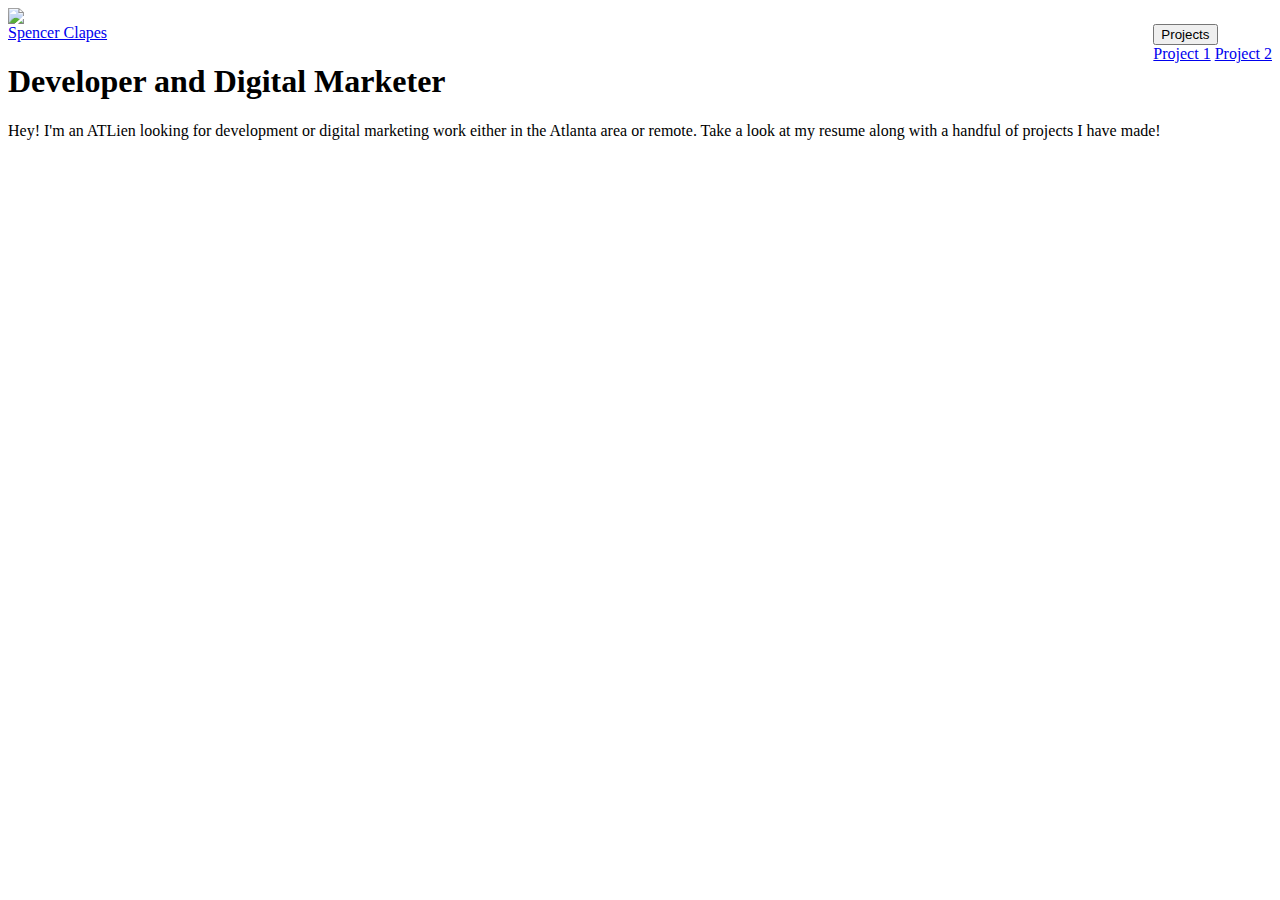
==== templates/indexCopy.html @ e40e88c2 "getting there on simple homepage" ====
<html lang="en">
	<head>
		<meta charset="UTF-8">
		<title>Spencer Clapes</title>
		<link type="text/css" rel="stylesheet" href="C:\Users\Spencer Clapes\Documents\SpencerWebsite\spencer-website\static\style\styles.css">
	</head>
	<body>
		<img class="imageBody" src="C:\Users\Spencer Clapes\Documents\SpencerWebsite\spencer-website\static\img\SpenceTatoColorful.png">
		<div class="header">
			<a href="http://www.spencerclapes.com" class="logo">Spencer Clapes</a>
			<div class="dropdown" style="float: right;">
				<button class="drop-button">Projects</button>
				<div class="dropdown-content">
					<a href="#" class="topProjButton">Project 1</a>
					<a href="#" class="botProjButton">Project 2</a>
				</div>
			</div>
		</div>
		<div class="bodyBody">
			<h1>Developer and Digital Marketer</h1>
			<p>Hey! I'm an ATLien looking for development or digital marketing work either in the Atlanta area or remote. Take a look at my resume along with a handful of projects I have made!</p>
		</div>
	</body>
</html>
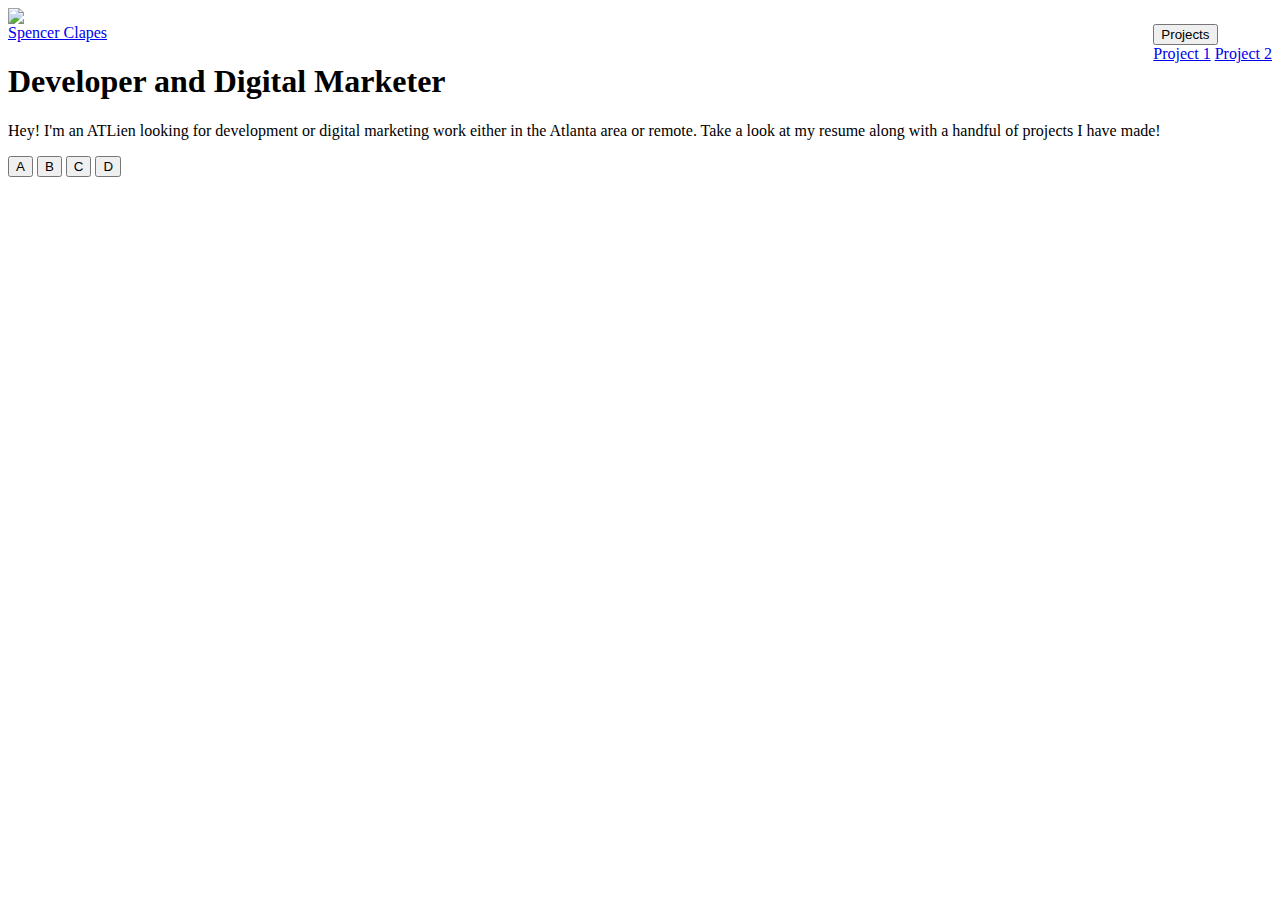
==== commit 237adbe9: "add sidebar" ====
--- a/templates/indexCopy.html
+++ b/templates/indexCopy.html
@@ -20,5 +20,13 @@
 			<h1>Developer and Digital Marketer</h1>
 			<p>Hey! I'm an ATLien looking for development or digital marketing work either in the Atlanta area or remote. Take a look at my resume along with a handful of projects I have made!</p>
 		</div>
+		<div class="sideBar">
+			<div class="buttonHold">
+				<button class="resumeButts">A</button>
+				<button class="resumeButts">B</button>
+				<button class="resumeButts">C</button>
+				<button class="resumeButts">D</button>
+			</div>
+		</div>
 	</body>
 </html>
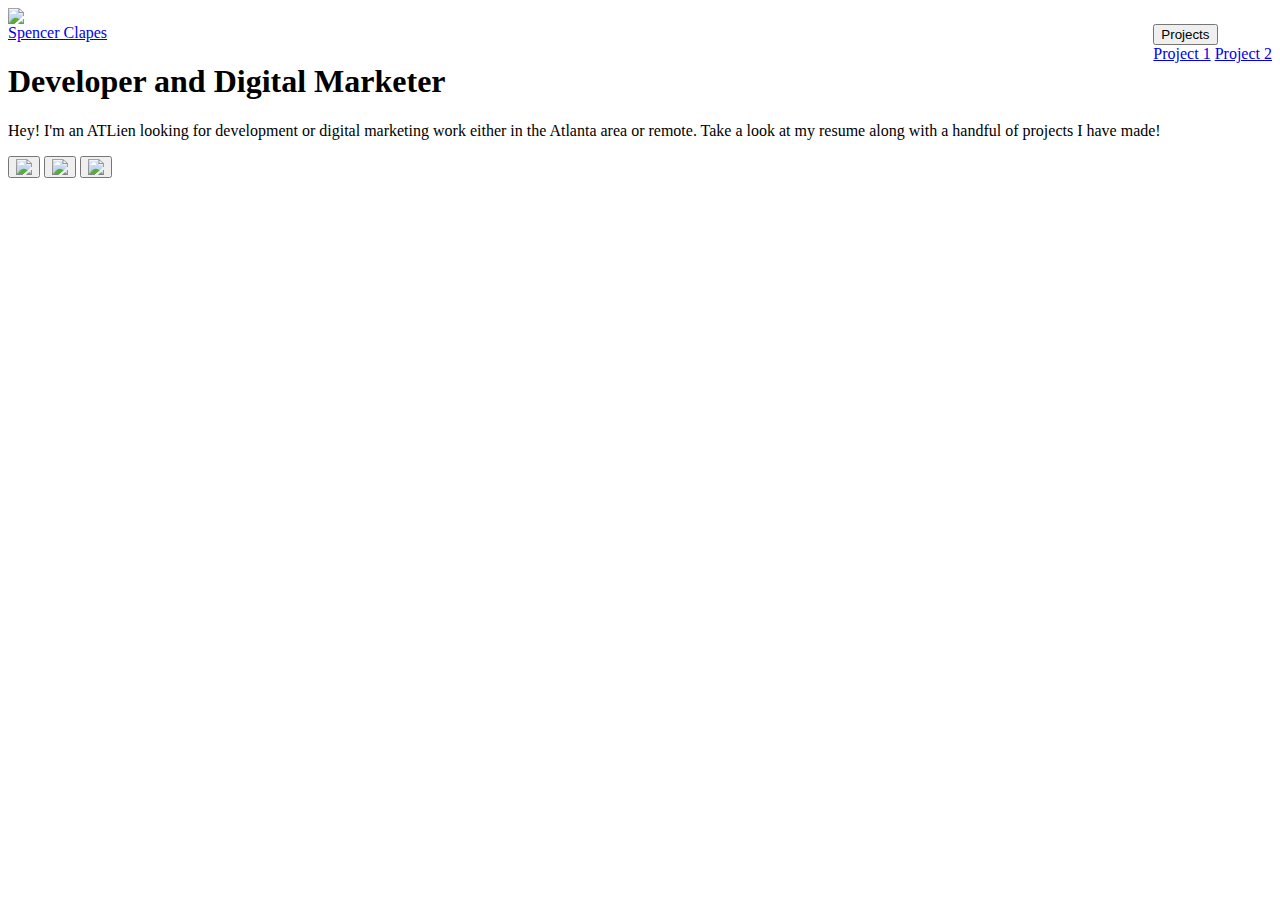
==== commit 77466559: "added sidebar and logos" ====
--- a/templates/indexCopy.html
+++ b/templates/indexCopy.html
@@ -22,10 +22,9 @@
 		</div>
 		<div class="sideBar">
 			<div class="buttonHold">
-				<button class="resumeButts">A</button>
-				<button class="resumeButts">B</button>
-				<button class="resumeButts">C</button>
-				<button class="resumeButts">D</button>
+				<button class="resumeButts"><img class="logoBugs" src="C:\Users\Spencer Clapes\Documents\SpencerWebsite\spencer-website\static\img\linkedInLogo.png"></button>
+				<button class="resumeButts"><img class="logoBugs" src="C:\Users\Spencer Clapes\Documents\SpencerWebsite\spencer-website\static\img\githubLogo.png"></button>
+				<button class="resumeButts"><img class="logoBugs" src="C:\Users\Spencer Clapes\Documents\SpencerWebsite\spencer-website\static\img\downloadLogo.png"></button>
 			</div>
 		</div>
 	</body>
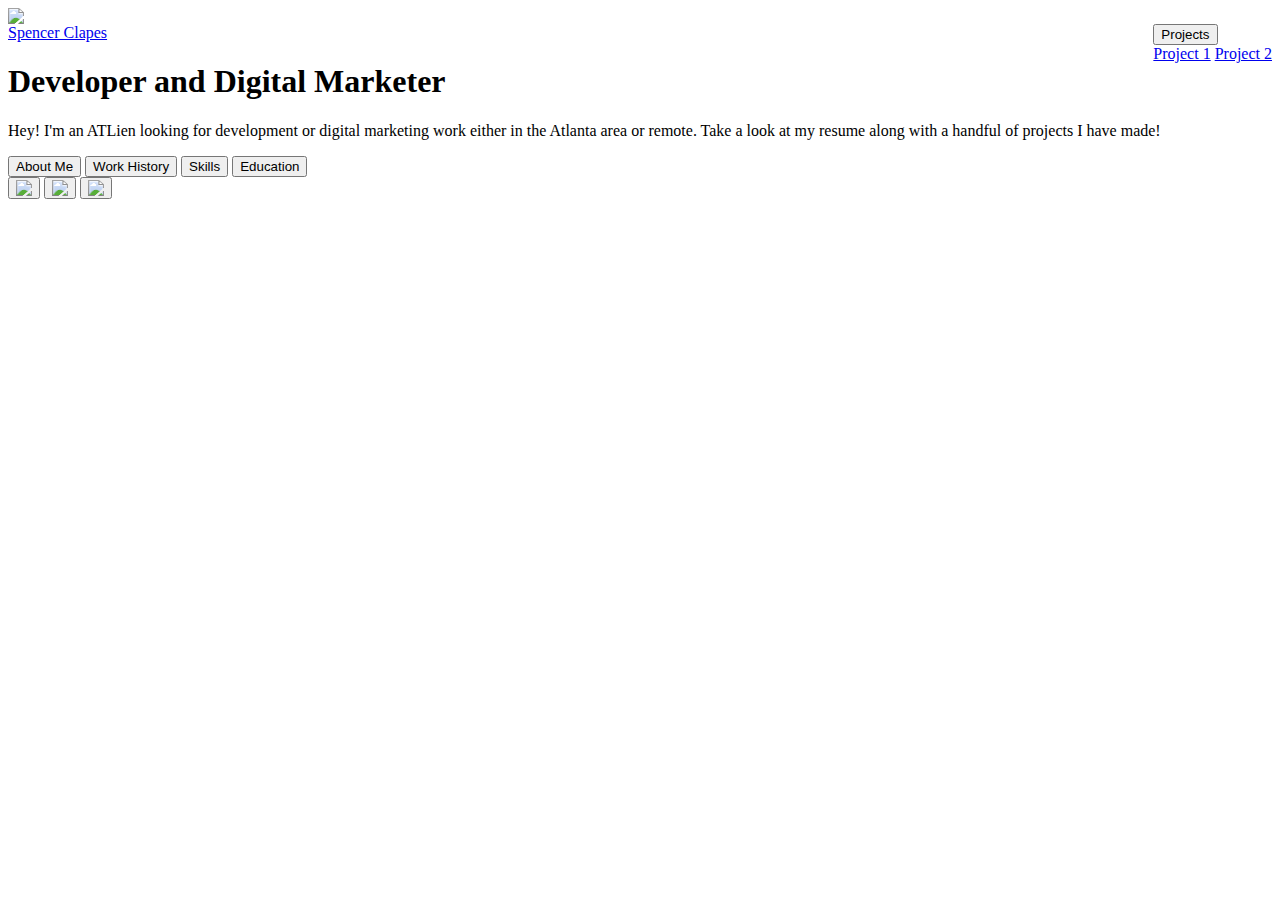
==== commit 3cfeb6cc: "change cache as well as add bottom bar" ====
--- a/templates/indexCopy.html
+++ b/templates/indexCopy.html
@@ -19,12 +19,18 @@
 		<div class="bodyBody">
 			<h1>Developer and Digital Marketer</h1>
 			<p>Hey! I'm an ATLien looking for development or digital marketing work either in the Atlanta area or remote. Take a look at my resume along with a handful of projects I have made!</p>
+			<div class="bottomBar">
+				<button class="resumeButts">About Me</button>
+				<button class="resumeButts">Work History</button>
+				<button class="resumeButts">Skills</button>
+				<button class="resumeButts">Education</button>
+			</div>
 		</div>
 		<div class="sideBar">
 			<div class="buttonHold">
-				<button class="resumeButts"><img class="logoBugs" src="C:\Users\Spencer Clapes\Documents\SpencerWebsite\spencer-website\static\img\linkedInLogo.png"></button>
-				<button class="resumeButts"><img class="logoBugs" src="C:\Users\Spencer Clapes\Documents\SpencerWebsite\spencer-website\static\img\githubLogo.png"></button>
-				<button class="resumeButts"><img class="logoBugs" src="C:\Users\Spencer Clapes\Documents\SpencerWebsite\spencer-website\static\img\downloadLogo.png"></button>
+				<button class="logoButts"><img class="logoBugs" src="C:\Users\Spencer Clapes\Documents\SpencerWebsite\spencer-website\static\img\linkedInLogo.png"></button>
+				<button class="logoButts"><img class="logoBugs" src="C:\Users\Spencer Clapes\Documents\SpencerWebsite\spencer-website\static\img\githubLogo.png"></button>
+				<button class="logoButts"><img class="logoBugs" src="C:\Users\Spencer Clapes\Documents\SpencerWebsite\spencer-website\static\img\downloadLogo.png"></button>
 			</div>
 		</div>
 	</body>
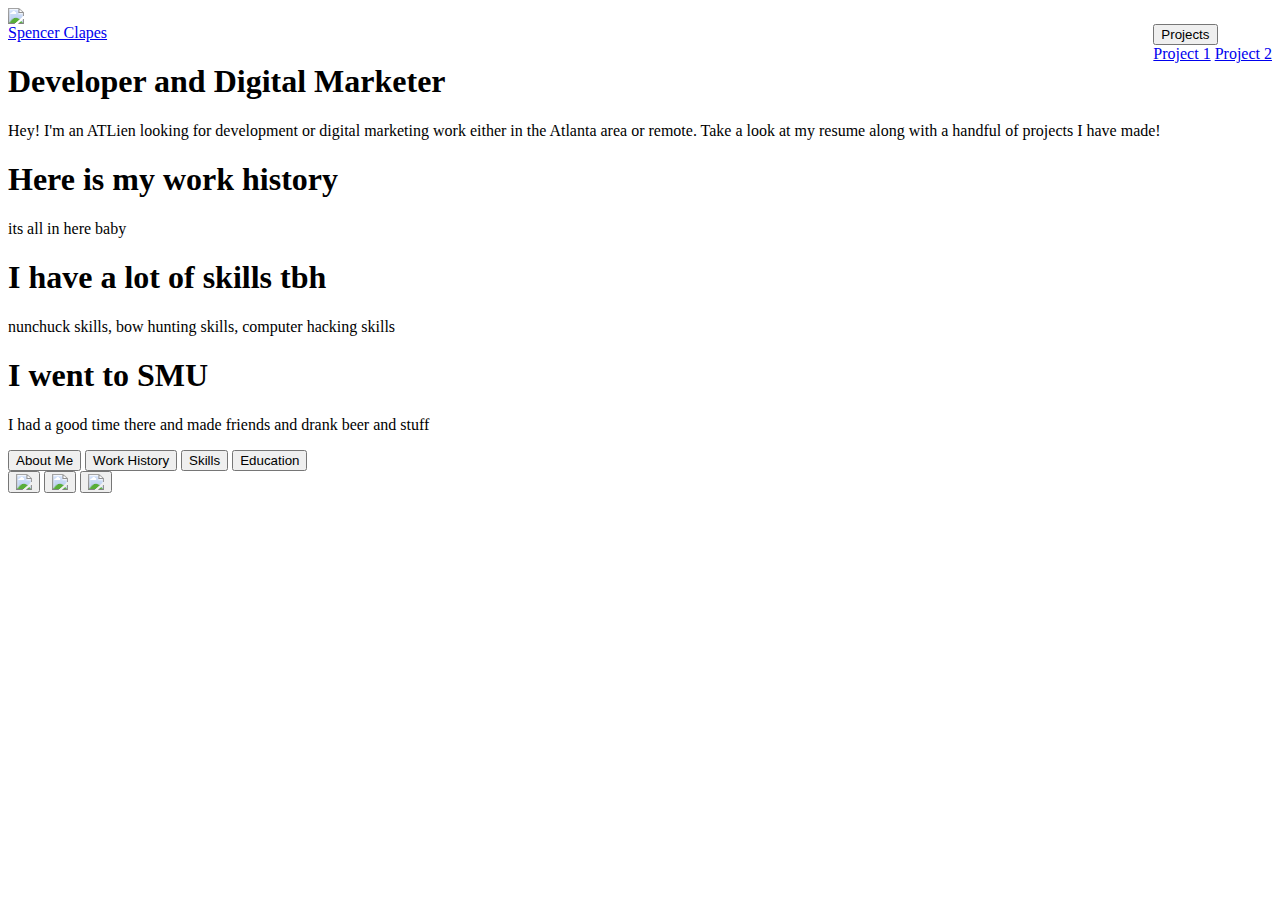
==== commit 40b0e5de: "more functionality coming in" ====
--- a/templates/indexCopy.html
+++ b/templates/indexCopy.html
@@ -3,11 +3,12 @@
 		<meta charset="UTF-8">
 		<title>Spencer Clapes</title>
 		<link type="text/css" rel="stylesheet" href="C:\Users\Spencer Clapes\Documents\SpencerWebsite\spencer-website\static\style\styles.css">
+		<script src="C:\Users\Spencer Clapes\Documents\SpencerWebsite\spencer-website\static\script\indexScript.js"></script>
 	</head>
 	<body>
 		<img class="imageBody" src="C:\Users\Spencer Clapes\Documents\SpencerWebsite\spencer-website\static\img\SpenceTatoColorful.png">
 		<div class="header">
-			<a href="http://www.spencerclapes.com" class="logo">Spencer Clapes</a>
+			<a href="#" class="logo">Spencer Clapes</a>
 			<div class="dropdown" style="float: right;">
 				<button class="drop-button">Projects</button>
 				<div class="dropdown-content">
@@ -17,19 +18,33 @@
 			</div>
 		</div>
 		<div class="bodyBody">
-			<h1>Developer and Digital Marketer</h1>
-			<p>Hey! I'm an ATLien looking for development or digital marketing work either in the Atlanta area or remote. Take a look at my resume along with a handful of projects I have made!</p>
+			<div class="aboutBody" id="aboutBody">
+				<h1>Developer and Digital Marketer</h1>
+				<p>Hey! I'm an ATLien looking for development or digital marketing work either in the Atlanta area or remote. Take a look at my resume along with a handful of projects I have made!</p>
+			</div>
+			<div class="workBody" id="workBody">
+				<h1>Here is my work history</h1>
+				<p>its all in here baby</p>
+			</div>
+			<div class="skillsBody" display="none" id="skillsBody">
+				<h1>I have a lot of skills tbh</h1>
+				<p>nunchuck skills, bow hunting skills, computer hacking skills</p>
+			</div>
+			<div class="edBody" display="none" id="edBody">
+				<h1>I went to SMU</h1>
+				<p>I had a good time there and made friends and drank beer and stuff</p>
+			</div>
 			<div class="bottomBar">
-				<button class="resumeButts">About Me</button>
-				<button class="resumeButts">Work History</button>
-				<button class="resumeButts">Skills</button>
-				<button class="resumeButts">Education</button>
+				<button class="resumeButts" id="aboutBut">About Me</button>
+				<button class="resumeButts" id="workBut">Work History</button>
+				<button class="resumeButts" id="skillsBut">Skills</button>
+				<button class="resumeButts" id="edBut">Education</button>
 			</div>
 		</div>
 		<div class="sideBar">
 			<div class="buttonHold">
-				<button class="logoButts"><img class="logoBugs" src="C:\Users\Spencer Clapes\Documents\SpencerWebsite\spencer-website\static\img\linkedInLogo.png"></button>
-				<button class="logoButts"><img class="logoBugs" src="C:\Users\Spencer Clapes\Documents\SpencerWebsite\spencer-website\static\img\githubLogo.png"></button>
+				<button class="logoButts" onclick="window.open('https://www.linkedin.com/in/spencer-clapes-155196103/','_blank')"><img class="logoBugs" src="C:\Users\Spencer Clapes\Documents\SpencerWebsite\spencer-website\static\img\linkedInLogo.png"></button>
+				<button class="logoButts" onclick="window.open('https://github.com/TopSpankyyy','_blank')"><img class="logoBugs" src="C:\Users\Spencer Clapes\Documents\SpencerWebsite\spencer-website\static\img\githubLogo.png"></button>
 				<button class="logoButts"><img class="logoBugs" src="C:\Users\Spencer Clapes\Documents\SpencerWebsite\spencer-website\static\img\downloadLogo.png"></button>
 			</div>
 		</div>
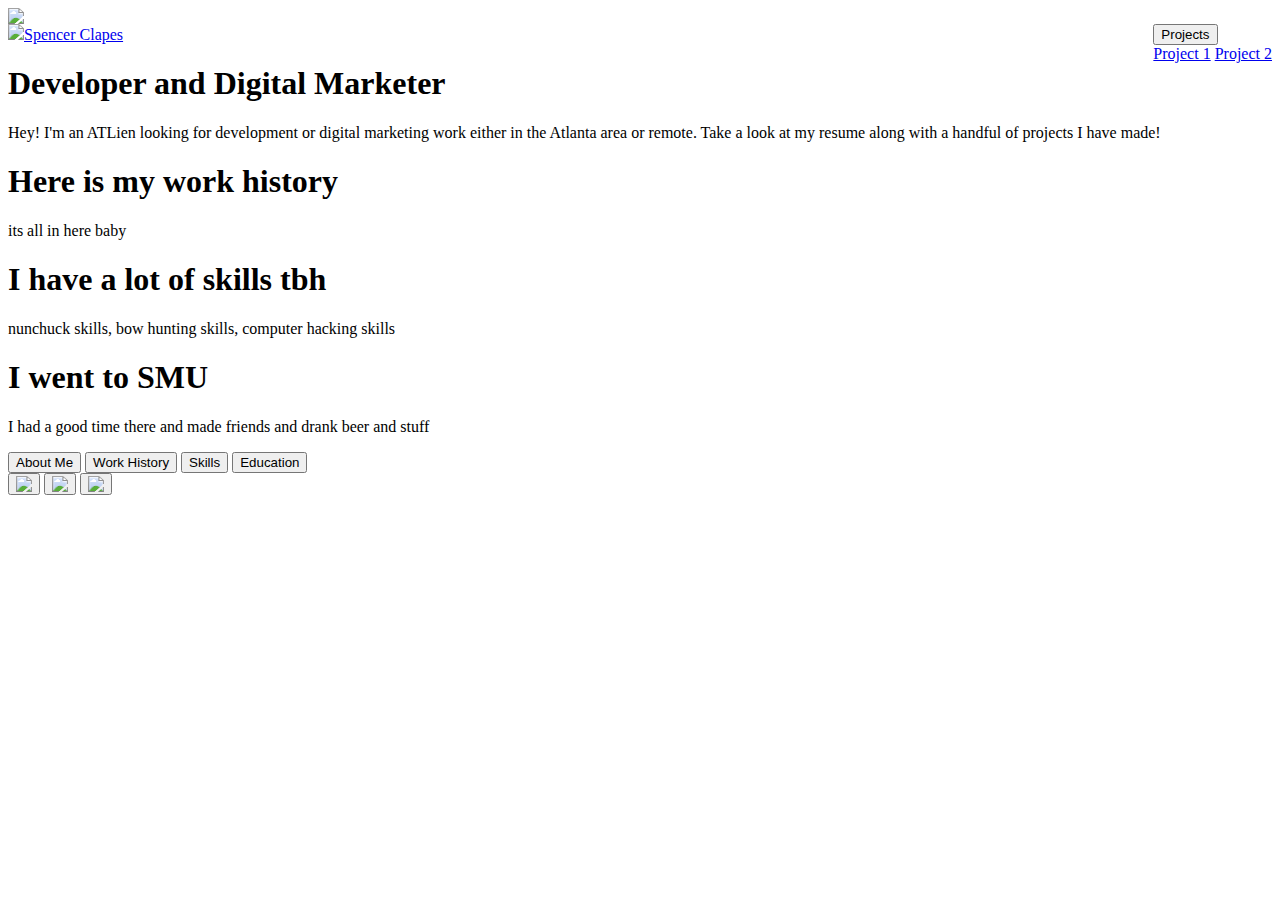
==== commit f457645e: "last of the day" ====
--- a/templates/indexCopy.html
+++ b/templates/indexCopy.html
@@ -8,7 +8,7 @@
 	<body>
 		<img class="imageBody" src="C:\Users\Spencer Clapes\Documents\SpencerWebsite\spencer-website\static\img\SpenceTatoColorful.png">
 		<div class="header">
-			<a href="#" class="logo">Spencer Clapes</a>
+			<a href="#" class="logo"><img class="logoImg" src="C:\Users\Spencer Clapes\Documents\SpencerWebsite\spencer-website\static\img\SpencerLogo.png">Spencer Clapes</a>
 			<div class="dropdown" style="float: right;">
 				<button class="drop-button">Projects</button>
 				<div class="dropdown-content">
